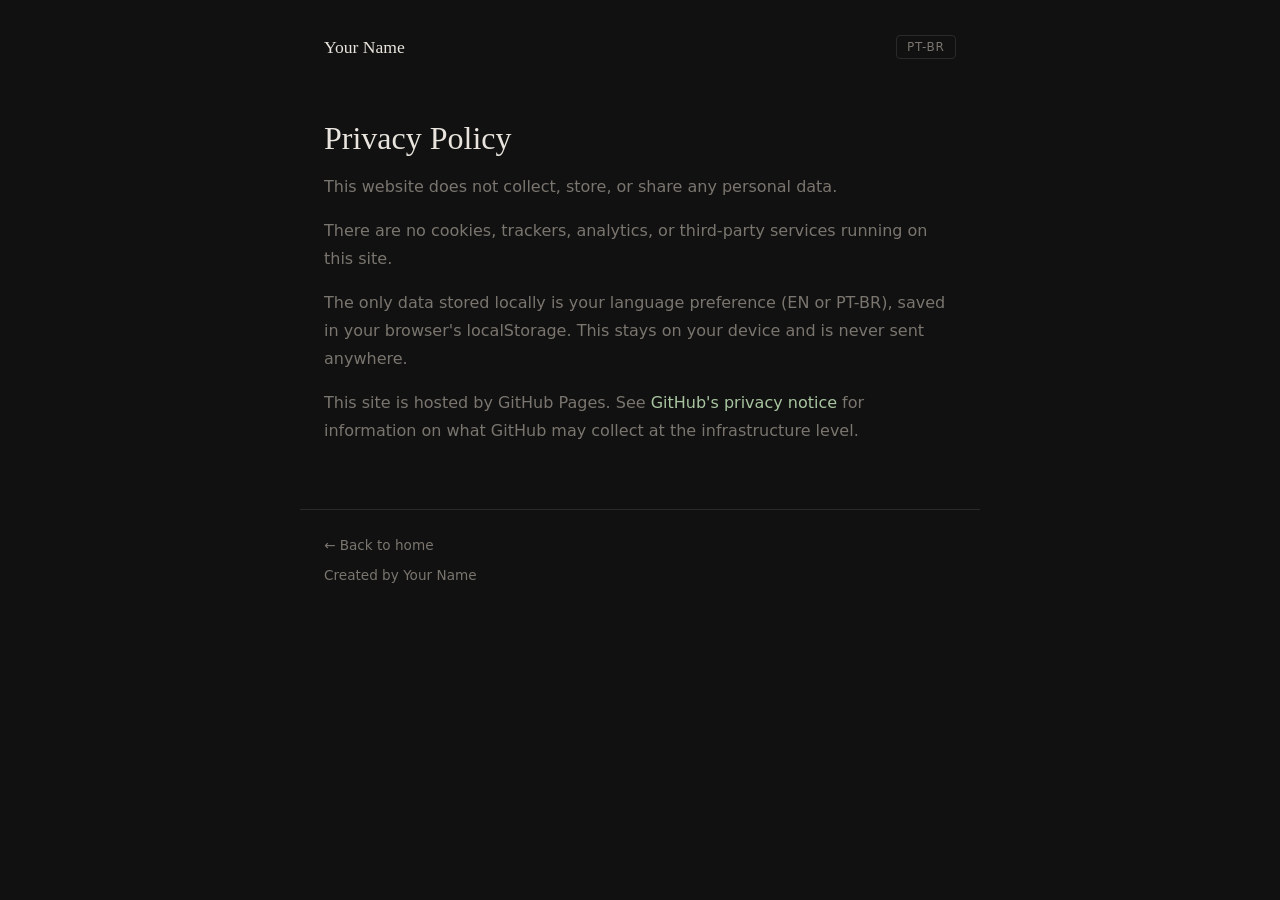
==== privacy/index.html @ d0a25380 "Initial" ====
<!DOCTYPE html>
<html lang="en">
<head>
  <meta charset="UTF-8" />
  <meta name="viewport" content="width=device-width, initial-scale=1.0" />
  <title>Privacy Policy — Your Name</title>
  <link rel="stylesheet" href="../resources/css/style.css" />
</head>
<body>

  <header>
    <nav>
      <a href="../" class="site-title">Your Name</a>
      <button id="lang-toggle">PT-BR</button>
    </nav>
  </header>

  <main>
    <section>
      <h1 data-en="Privacy Policy" data-pt="Política de Privacidade">Privacy Policy</h1>

      <p data-en="This website does not collect, store, or share any personal data."
         data-pt="Este site não coleta, armazena ou compartilha nenhum dado pessoal.">
        This website does not collect, store, or share any personal data.
      </p>

      <p data-en="There are no cookies, trackers, analytics, or third-party services running on this site."
         data-pt="Não há cookies, rastreadores, analytics ou serviços de terceiros rodando neste site.">
        There are no cookies, trackers, analytics, or third-party services running on this site.
      </p>

      <p data-en="The only data stored locally is your language preference (EN or PT-BR), saved in your browser's localStorage. This stays on your device and is never sent anywhere."
         data-pt="O único dado armazenado localmente é a sua preferência de idioma (EN ou PT-BR), salva no localStorage do seu navegador. Isso fica no seu dispositivo e nunca é enviado a lugar nenhum.">
        The only data stored locally is your language preference (EN or PT-BR), saved in your browser's localStorage. This stays on your device and is never sent anywhere.
      </p>

      <p data-en="This site is hosted by GitHub Pages. See <a href='https://docs.github.com/en/pages/getting-started-with-github-pages/about-github-pages#data-collection' target='_blank'>GitHub's privacy notice</a> for information on what GitHub may collect at the infrastructure level."
         data-pt="Este site é hospedado pelo GitHub Pages. Veja a <a href='https://docs.github.com/en/pages/getting-started-with-github-pages/about-github-pages#data-collection' target='_blank'>política de privacidade do GitHub</a> para informações sobre o que o GitHub pode coletar no nível de infraestrutura.">
        This site is hosted by GitHub Pages. See <a href="https://docs.github.com/en/pages/getting-started-with-github-pages/about-github-pages#data-collection" target="_blank">GitHub's privacy notice</a> for information on what GitHub may collect at the infrastructure level.
      </p>
    </section>
  </main>

  <footer>
    <nav>
      <a href="../" data-en="← Back to home" data-pt="← Voltar ao início">← Back to home</a>
    </nav>
    <p data-en="Created by <a href='https://github.com/yourusername'>Your Name</a>"
       data-pt="Criado por <a href='https://github.com/yourusername'>Seu Nome</a>">
      Created by <a href="https://github.com/yourusername">Your Name</a>
    </p>
  </footer>

  <script src="../resources/js/main.js"></script>
</body>
</html>
---- resources/css/style.css ----
/* =============================================
   style.css — Portfolio stylesheet
   Path: resources/css/style.css
   ============================================= */

/* ── RESET & BASE ── */
*, *::before, *::after {
  box-sizing: border-box;
  margin: 0;
  padding: 0;
}

:root {
  --bg:         #111111;
  --bg-nav:     #0d0d0d;
  --surface:    #1a1a1a;
  --border:     #2a2a2a;
  --text:       #d4cfc8;
  --text-muted: #7a756e;
  --accent:     #a8c5a0;   /* muted sage green — change to your taste */
  --link:       #a8c5a0;
  --link-hover: #c8e5c0;
  --font:       'Georgia', serif;       /* display / headings */
  --font-body:  system-ui, sans-serif;  /* body text */
  --max-width:  680px;
  --gap:        2.5rem;
}

html {
  scroll-behavior: smooth;
}

body {
  background: var(--bg);
  color: var(--text);
  font-family: var(--font-body);
  font-size: 1rem;
  line-height: 1.75;
  font-weight: 400;
  padding-bottom: 4rem;
}

/* ── TYPOGRAPHY ── */
h1, h2, h3 {
  font-family: var(--font);
  font-weight: normal;
  line-height: 1.2;
  color: #e8e3dc;
}

h1 { font-size: 2rem;   margin-bottom: 1rem; }
h2 { font-size: 1.3rem; margin-bottom: 0.75rem; border-bottom: 1px solid var(--border); padding-bottom: 0.4rem; }
h3 { font-size: 1rem;   margin-top: 1.5rem; margin-bottom: 0.5rem; color: var(--text-muted); }

p  { margin-bottom: 1rem; color: var(--text-muted); }

a  { color: var(--link); text-decoration: none; }
a:hover { color: var(--link-hover); text-decoration: underline; }

ul {
  list-style: disc;
  padding-left: 1.4rem;
  margin-bottom: 1rem;
}

ul li {
  margin-bottom: 0.5rem;
  color: var(--text-muted);
}

ul li a {
  color: var(--text);
  font-weight: 500;
}

ul li span {
  font-size: 0.9rem;
}

/* ── LAYOUT ── */
header, main, footer {
  max-width: var(--max-width);
  margin: 0 auto;
  padding: 0 1.5rem;
}

/* ── NAV ── */
header {
  padding-top: 2rem;
  padding-bottom: 1rem;
  max-width: var(--max-width);
}

nav {
  display: flex;
  align-items: center;
  justify-content: space-between;
}

.site-title {
  font-family: var(--font);
  font-size: 1.1rem;
  color: #e8e3dc;
  text-decoration: none;
}

.site-title:hover {
  color: var(--accent);
  text-decoration: none;
}

/* Language toggle button */
#lang-toggle {
  background: transparent;
  border: 1px solid var(--border);
  color: var(--text-muted);
  padding: 0.25rem 0.65rem;
  font-size: 0.75rem;
  font-family: var(--font-body);
  letter-spacing: 0.06em;
  cursor: pointer;
  border-radius: 4px;
  transition: border-color 0.2s, color 0.2s;
}

#lang-toggle:hover {
  border-color: var(--accent);
  color: var(--accent);
}

/* ── SECTIONS ── */
main {
  margin-top: 2.5rem;
}

section {
  margin-bottom: var(--gap);
}

/* ── FOOTER ── */
footer {
  margin-top: 4rem;
  padding-top: 1.5rem;
  border-top: 1px solid var(--border);
  font-size: 0.85rem;
  color: var(--text-muted);
  display: flex;
  flex-direction: column;
  gap: 0.4rem;
}

footer nav {
  display: block; /* override flex from header nav */
}

footer a {
  color: var(--text-muted);
}

footer a:hover {
  color: var(--accent);
}

/* ── RESPONSIVE ── */
@media (max-width: 480px) {
  h1 { font-size: 1.6rem; }
  body { font-size: 0.95rem; }
}
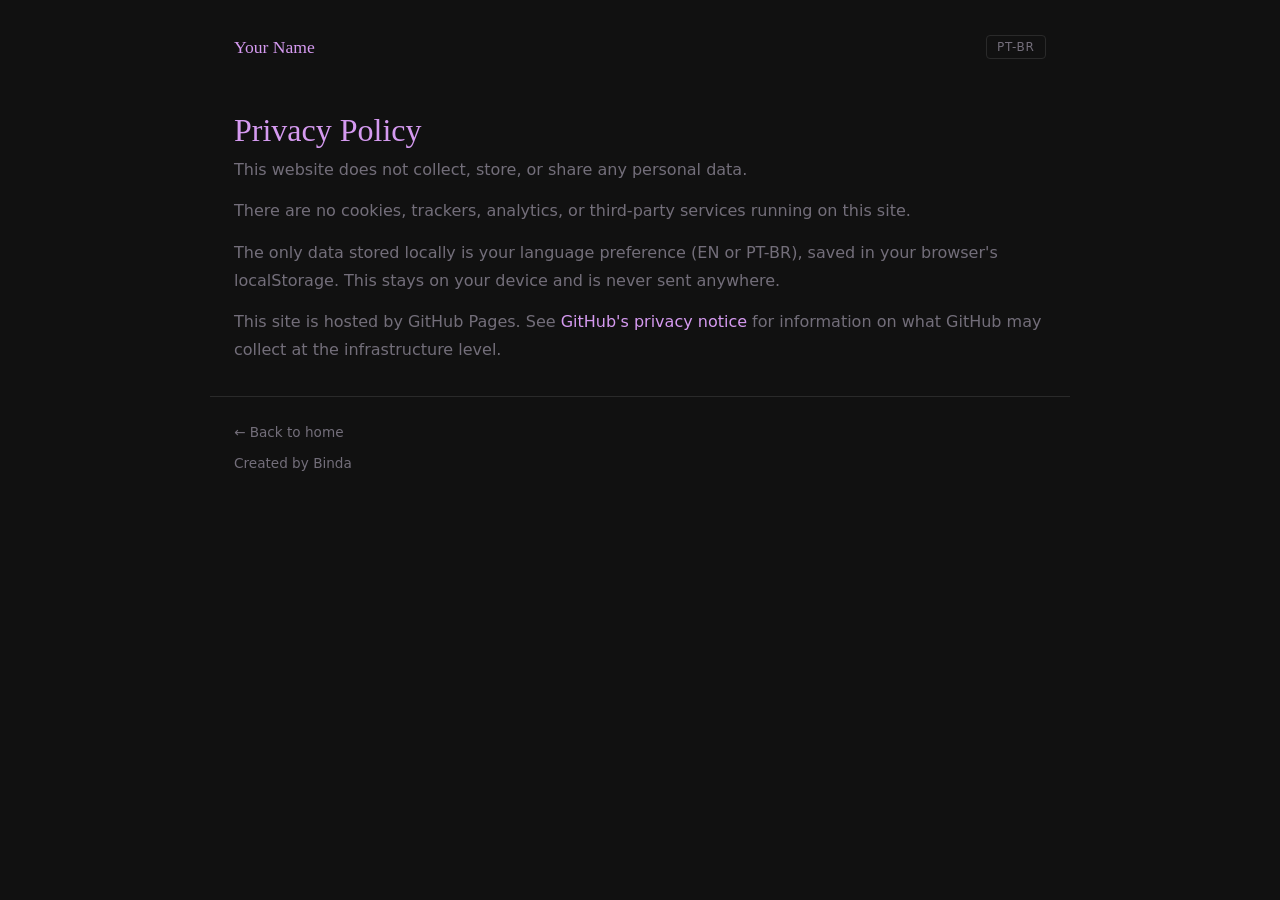
==== commit 9190d35e: "privacy updates" ====
--- a/privacy/index.html
+++ b/privacy/index.html
@@ -45,9 +45,9 @@
     <nav>
       <a href="../" data-en="← Back to home" data-pt="← Voltar ao início">← Back to home</a>
     </nav>
-    <p data-en="Created by <a href='https://github.com/yourusername'>Your Name</a>"
-       data-pt="Criado por <a href='https://github.com/yourusername'>Seu Nome</a>">
-      Created by <a href="https://github.com/yourusername">Your Name</a>
+    <p data-en="Created by <a href='https://github.com/gbinda08'>Binda</a>"
+       data-pt="Criado por <a href='https://github.com/gbinda08'>Binda</a>">
+      Created by <a href="https://github.com/gbinda08">Binda</a>
     </p>
   </footer>
 
--- a/resources/css/style.css
+++ b/resources/css/style.css
@@ -15,15 +15,15 @@
   --bg-nav:     #0d0d0d;
   --surface:    #1a1a1a;
   --border:     #2a2a2a;
-  --text:       #d4cfc8;
-  --text-muted: #7a756e;
-  --accent:     #a8c5a0;   /* muted sage green — change to your taste */
-  --link:       #a8c5a0;
-  --link-hover: #c8e5c0;
-  --font:       'Georgia', serif;       /* display / headings */
-  --font-body:  system-ui, sans-serif;  /* body text */
-  --max-width:  680px;
-  --gap:        2.5rem;
+  --text:       #de85f5;
+  --text-muted: #736e7a;
+  --accent:     #bd53d8;
+  --link:       #d59af0;    /* aligned with the purple theme */
+  --link-hover: #f1b55b;    /* warm amber hover — nice contrast */
+  --font:       'Georgia', serif;
+  --font-body:  system-ui, sans-serif;
+  --max-width:  860px;      /* wider to fit two columns */
+  --gap:        1.75rem;    /* tighter than before (was 2.5rem) */
 }
 
 html {
@@ -45,14 +45,14 @@
   font-family: var(--font);
   font-weight: normal;
   line-height: 1.2;
-  color: #e8e3dc;
-}
-
-h1 { font-size: 2rem;   margin-bottom: 1rem; }
+  color: #d59af0;
+}
+
+h1 { font-size: 2rem;   margin-bottom: 0.4rem; }
 h2 { font-size: 1.3rem; margin-bottom: 0.75rem; border-bottom: 1px solid var(--border); padding-bottom: 0.4rem; }
-h3 { font-size: 1rem;   margin-top: 1.5rem; margin-bottom: 0.5rem; color: var(--text-muted); }
-
-p  { margin-bottom: 1rem; color: var(--text-muted); }
+h3 { font-size: 1rem;   margin-top: 1.25rem; margin-bottom: 0.4rem; color: var(--text-muted); }
+
+p  { margin-bottom: 0.85rem; color: var(--text-muted); }
 
 a  { color: var(--link); text-decoration: none; }
 a:hover { color: var(--link-hover); text-decoration: underline; }
@@ -60,11 +60,11 @@
 ul {
   list-style: disc;
   padding-left: 1.4rem;
-  margin-bottom: 1rem;
+  margin-bottom: 0.75rem;
 }
 
 ul li {
-  margin-bottom: 0.5rem;
+  margin-bottom: 0.35rem;
   color: var(--text-muted);
 }
 
@@ -84,11 +84,34 @@
   padding: 0 1.5rem;
 }
 
+/* ── PROFILE IMAGE ── */
+img {
+  display: block;
+  max-width: 55%;
+  height: auto;
+  border-radius: 90px;
+  border: 2px solid var(--accent);
+  margin: 0.75rem 0 0.4rem;
+}
+
+/* ── SUBTITLE under h1 ── */
+.also-known {
+  font-style: italic;
+  color: var(--text-muted);
+  margin-bottom: 0.75rem;
+  font-size: 0.95rem;
+}
+
+.small-text {
+  font-size: 0.75rem;
+  color: var(--text-muted);
+  margin-bottom: 0.85rem;
+}
+
 /* ── NAV ── */
 header {
   padding-top: 2rem;
   padding-bottom: 1rem;
-  max-width: var(--max-width);
 }
 
 nav {
@@ -100,7 +123,7 @@
 .site-title {
   font-family: var(--font);
   font-size: 1.1rem;
-  color: #e8e3dc;
+  color: #d59af0;
   text-decoration: none;
 }
 
@@ -109,7 +132,6 @@
   text-decoration: none;
 }
 
-/* Language toggle button */
 #lang-toggle {
   background: transparent;
   border: 1px solid var(--border);
@@ -128,18 +150,46 @@
   color: var(--accent);
 }
 
-/* ── SECTIONS ── */
+/* ── MAIN & SECTIONS ── */
 main {
-  margin-top: 2.5rem;
+  margin-top: 2rem;
 }
 
 section {
+  margin-bottom: var(--gap);
+}
+
+/* ── TWO-COLUMN: intro + experience/interests ── */
+.main-grid {
+  display: grid;
+  grid-template-columns: 1fr 1.3fr;
+  gap: 2.5rem;
+  align-items: start;
+  margin-bottom: var(--gap);
+}
+
+/* Stacks experience and interests vertically in the right column */
+.side-stack {
+  display: flex;
+  flex-direction: column;
+  gap: 0;
+}
+
+.side-stack section {
+  margin-bottom: var(--gap);
+}
+
+/* ── TWO-COLUMN: links + support ── */
+.bottom-grid {
+  display: grid;
+  grid-template-columns: 1fr 1fr;
+  gap: 2.5rem;
   margin-bottom: var(--gap);
 }
 
 /* ── FOOTER ── */
 footer {
-  margin-top: 4rem;
+  margin-top: 2rem;
   padding-top: 1.5rem;
   border-top: 1px solid var(--border);
   font-size: 0.85rem;
@@ -150,7 +200,7 @@
 }
 
 footer nav {
-  display: block; /* override flex from header nav */
+  display: block;
 }
 
 footer a {
@@ -161,8 +211,18 @@
   color: var(--accent);
 }
 
-/* ── RESPONSIVE ── */
-@media (max-width: 480px) {
+/* ── RESPONSIVE: collapse to single column on small screens ── */
+@media (max-width: 600px) {
+  .main-grid,
+  .bottom-grid {
+    grid-template-columns: 1fr;
+    gap: 0;
+  }
+
+  img {
+    max-width: 45%;
+  }
+
   h1 { font-size: 1.6rem; }
   body { font-size: 0.95rem; }
 }
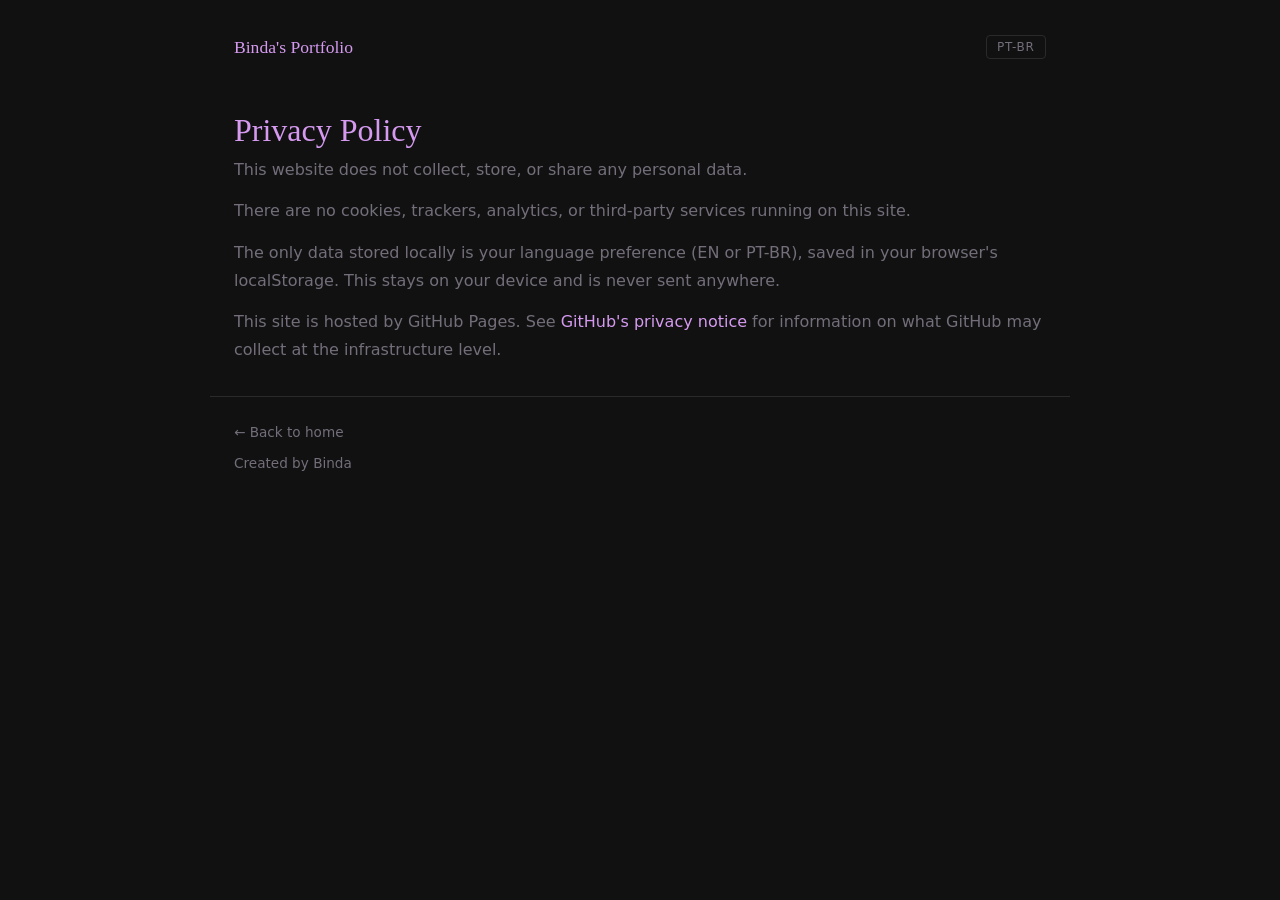
==== commit 809a092e: "privacy update" ====
--- a/privacy/index.html
+++ b/privacy/index.html
@@ -3,14 +3,14 @@
 <head>
   <meta charset="UTF-8" />
   <meta name="viewport" content="width=device-width, initial-scale=1.0" />
-  <title>Privacy Policy — Your Name</title>
+  <title>Privacy Policy — Binda's Portfolio</title>
   <link rel="stylesheet" href="../resources/css/style.css" />
 </head>
 <body>
 
   <header>
     <nav>
-      <a href="../" class="site-title">Your Name</a>
+      <a href="../" class="site-title">Binda's Portfolio</a>
       <button id="lang-toggle">PT-BR</button>
     </nav>
   </header>
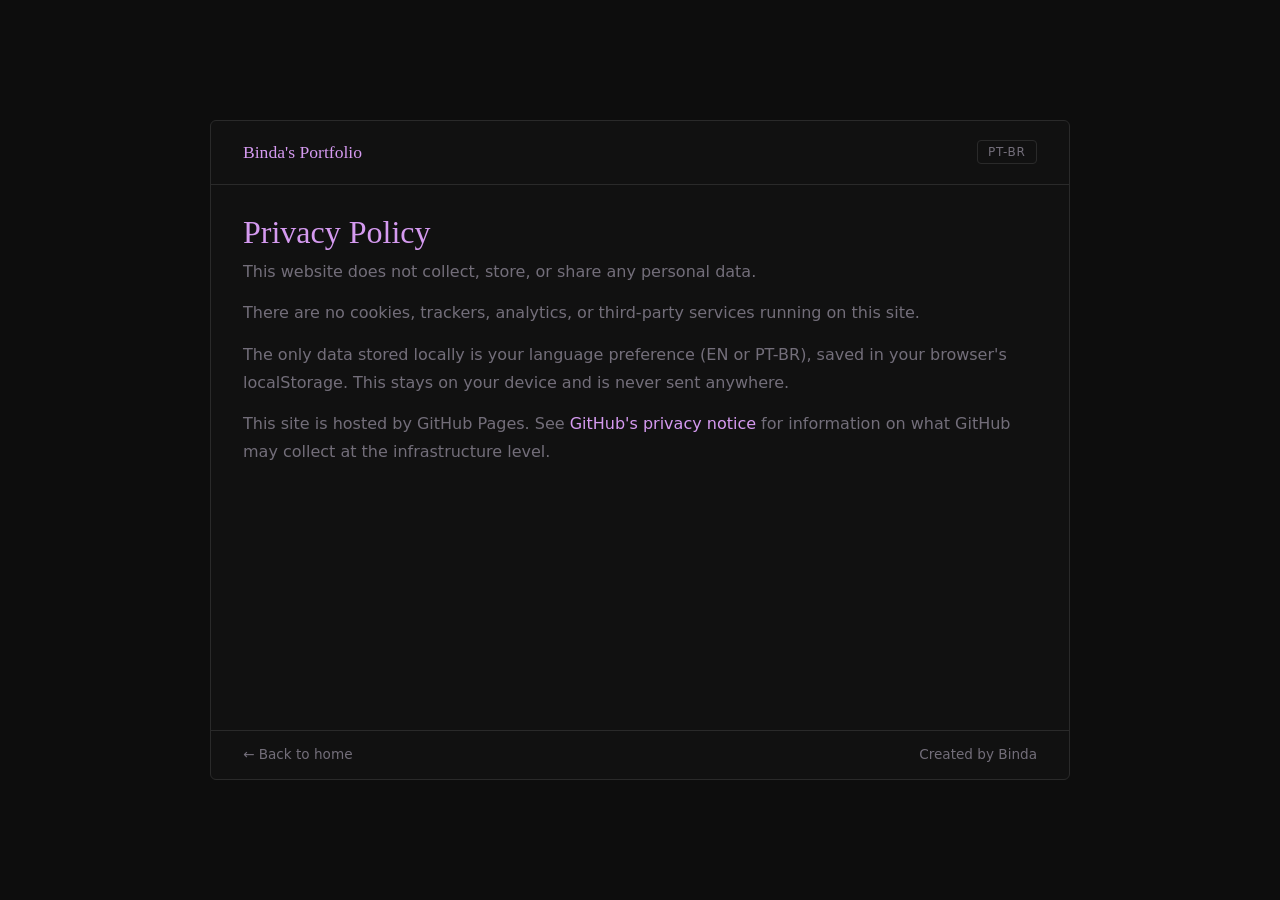
==== commit e88e6337: "fixed-box layout with tabs, projects link to live sites" ====
--- a/privacy/index.html
+++ b/privacy/index.html
@@ -8,48 +8,52 @@
 </head>
 <body>
 
-  <header>
-    <nav>
-      <a href="../" class="site-title">Binda's Portfolio</a>
-      <button id="lang-toggle">PT-BR</button>
-    </nav>
-  </header>
+  <div class="frame">
 
-  <main>
-    <section>
-      <h1 data-en="Privacy Policy" data-pt="Política de Privacidade">Privacy Policy</h1>
+    <header>
+      <nav>
+        <a href="../" class="site-title">Binda's Portfolio</a>
+        <button id="lang-toggle">PT-BR</button>
+      </nav>
+    </header>
 
-      <p data-en="This website does not collect, store, or share any personal data."
-         data-pt="Este site não coleta, armazena ou compartilha nenhum dado pessoal.">
-        This website does not collect, store, or share any personal data.
+    <main class="page">
+      <section>
+        <h1 data-en="Privacy Policy" data-pt="Política de Privacidade">Privacy Policy</h1>
+
+        <p data-en="This website does not collect, store, or share any personal data."
+           data-pt="Este site não coleta, armazena ou compartilha nenhum dado pessoal.">
+          This website does not collect, store, or share any personal data.
+        </p>
+
+        <p data-en="There are no cookies, trackers, analytics, or third-party services running on this site."
+           data-pt="Não há cookies, rastreadores, analytics ou serviços de terceiros rodando neste site.">
+          There are no cookies, trackers, analytics, or third-party services running on this site.
+        </p>
+
+        <p data-en="The only data stored locally is your language preference (EN or PT-BR), saved in your browser's localStorage. This stays on your device and is never sent anywhere."
+           data-pt="O único dado armazenado localmente é a sua preferência de idioma (EN ou PT-BR), salva no localStorage do seu navegador. Isso fica no seu dispositivo e nunca é enviado a lugar nenhum.">
+          The only data stored locally is your language preference (EN or PT-BR), saved in your browser's localStorage. This stays on your device and is never sent anywhere.
+        </p>
+
+        <p data-en="This site is hosted by GitHub Pages. See <a href='https://docs.github.com/en/pages/getting-started-with-github-pages/about-github-pages#data-collection' target='_blank'>GitHub's privacy notice</a> for information on what GitHub may collect at the infrastructure level."
+           data-pt="Este site é hospedado pelo GitHub Pages. Veja a <a href='https://docs.github.com/en/pages/getting-started-with-github-pages/about-github-pages#data-collection' target='_blank'>política de privacidade do GitHub</a> para informações sobre o que o GitHub pode coletar no nível de infraestrutura.">
+          This site is hosted by GitHub Pages. See <a href="https://docs.github.com/en/pages/getting-started-with-github-pages/about-github-pages#data-collection" target="_blank">GitHub's privacy notice</a> for information on what GitHub may collect at the infrastructure level.
+        </p>
+      </section>
+    </main>
+
+    <footer>
+      <nav>
+        <a href="../" data-en="← Back to home" data-pt="← Voltar ao início">← Back to home</a>
+      </nav>
+      <p data-en="Created by <a href='https://github.com/gbinda08'>Binda</a>"
+         data-pt="Criado por <a href='https://github.com/gbinda08'>Binda</a>">
+        Created by <a href="https://github.com/gbinda08">Binda</a>
       </p>
+    </footer>
 
-      <p data-en="There are no cookies, trackers, analytics, or third-party services running on this site."
-         data-pt="Não há cookies, rastreadores, analytics ou serviços de terceiros rodando neste site.">
-        There are no cookies, trackers, analytics, or third-party services running on this site.
-      </p>
-
-      <p data-en="The only data stored locally is your language preference (EN or PT-BR), saved in your browser's localStorage. This stays on your device and is never sent anywhere."
-         data-pt="O único dado armazenado localmente é a sua preferência de idioma (EN ou PT-BR), salva no localStorage do seu navegador. Isso fica no seu dispositivo e nunca é enviado a lugar nenhum.">
-        The only data stored locally is your language preference (EN or PT-BR), saved in your browser's localStorage. This stays on your device and is never sent anywhere.
-      </p>
-
-      <p data-en="This site is hosted by GitHub Pages. See <a href='https://docs.github.com/en/pages/getting-started-with-github-pages/about-github-pages#data-collection' target='_blank'>GitHub's privacy notice</a> for information on what GitHub may collect at the infrastructure level."
-         data-pt="Este site é hospedado pelo GitHub Pages. Veja a <a href='https://docs.github.com/en/pages/getting-started-with-github-pages/about-github-pages#data-collection' target='_blank'>política de privacidade do GitHub</a> para informações sobre o que o GitHub pode coletar no nível de infraestrutura.">
-        This site is hosted by GitHub Pages. See <a href="https://docs.github.com/en/pages/getting-started-with-github-pages/about-github-pages#data-collection" target="_blank">GitHub's privacy notice</a> for information on what GitHub may collect at the infrastructure level.
-      </p>
-    </section>
-  </main>
-
-  <footer>
-    <nav>
-      <a href="../" data-en="← Back to home" data-pt="← Voltar ao início">← Back to home</a>
-    </nav>
-    <p data-en="Created by <a href='https://github.com/gbinda08'>Binda</a>"
-       data-pt="Criado por <a href='https://github.com/gbinda08'>Binda</a>">
-      Created by <a href="https://github.com/gbinda08">Binda</a>
-    </p>
-  </footer>
+  </div>
 
   <script src="../resources/js/main.js"></script>
 </body>
--- a/resources/css/style.css
+++ b/resources/css/style.css
@@ -24,10 +24,7 @@
   --font-body:  system-ui, sans-serif;
   --max-width:  860px;      /* wider to fit two columns */
   --gap:        1.75rem;    /* tighter than before (was 2.5rem) */
-}
-
-html {
-  scroll-behavior: smooth;
+  --frame-height: 660px;    /* height of the fixed box */
 }
 
 body {
@@ -37,7 +34,6 @@
   font-size: 1rem;
   line-height: 1.75;
   font-weight: 400;
-  padding-bottom: 4rem;
 }
 
 /* ── TYPOGRAPHY ── */
@@ -77,11 +73,37 @@
   font-size: 0.9rem;
 }
 
-/* ── LAYOUT ── */
-header, main, footer {
+/* ── LAYOUT ──
+   Everything lives inside one fixed-size box (.frame)
+   centred in the window. Only the content area scrolls,
+   and only if it really has to. */
+html, body {
+  height: 100%;
+}
+
+body {
+  background: var(--bg-nav);
+  display: flex;
+  align-items: center;
+  justify-content: center;
+  padding: 2rem 1.5rem;
+}
+
+.frame {
+  width: 100%;
   max-width: var(--max-width);
-  margin: 0 auto;
-  padding: 0 1.5rem;
+  height: min(var(--frame-height), 100%);
+  background: var(--bg);
+  border: 1px solid var(--border);
+  border-radius: 6px;
+  display: flex;
+  flex-direction: column;
+  overflow: hidden;
+}
+
+.frame > main {
+  flex: 1;
+  min-height: 0;
 }
 
 /* ── PROFILE IMAGE ── */
@@ -110,8 +132,8 @@
 
 /* ── NAV ── */
 header {
-  padding-top: 2rem;
-  padding-bottom: 1rem;
+  padding: 1rem 2rem;
+  border-bottom: 1px solid var(--border);
 }
 
 nav {
@@ -151,58 +173,172 @@
 }
 
 /* ── MAIN & SECTIONS ── */
-main {
-  margin-top: 2rem;
-}
-
 section {
   margin-bottom: var(--gap);
 }
 
-/* ── TWO-COLUMN: intro + experience/interests ── */
+section:last-child {
+  margin-bottom: 0;
+}
+
+/* ── TWO-COLUMN: intro (fixed) + tabs ── */
 .main-grid {
   display: grid;
   grid-template-columns: 1fr 1.3fr;
+  grid-template-rows: minmax(0, 1fr);
   gap: 2.5rem;
-  align-items: start;
-  margin-bottom: var(--gap);
-}
-
-/* Stacks experience and interests vertically in the right column */
-.side-stack {
+  padding: 1.75rem 2rem;
+}
+
+#intro p:last-child {
+  margin-bottom: 0;
+}
+
+#intro,
+.tab-panel {
+  overflow-y: auto;
+  scrollbar-width: thin;
+  scrollbar-color: var(--border) transparent;
+}
+
+/* ── TABS ── */
+.tabs {
   display: flex;
   flex-direction: column;
-  gap: 0;
-}
-
-.side-stack section {
-  margin-bottom: var(--gap);
-}
-
-/* ── TWO-COLUMN: links + support ── */
-.bottom-grid {
+  min-height: 0;
+}
+
+.tab-list {
+  display: flex;
+  gap: 1.5rem;
+  border-bottom: 1px solid var(--border);
+  margin-bottom: 1.25rem;
+}
+
+.tab-list button {
+  background: none;
+  border: none;
+  border-bottom: 1px solid transparent;
+  margin-bottom: -1px;
+  padding: 0 0 0.4rem;
+  font-family: var(--font);
+  font-size: 1.3rem;
+  line-height: 1.2;
+  color: var(--text-muted);
+  cursor: pointer;
+  transition: color 0.2s, border-color 0.2s;
+}
+
+.tab-list button:hover {
+  color: var(--link);
+}
+
+.tab-list button[aria-selected="true"] {
+  color: #d59af0;
+  border-bottom-color: var(--accent);
+}
+
+.tab-list button:focus-visible {
+  outline: 1px solid var(--accent);
+  outline-offset: 3px;
+}
+
+.tab-panel {
+  flex: 1;
+  min-height: 0;
+}
+
+.tab-panel[hidden] {
+  display: none;
+}
+
+/* Section titles inside panels are a step smaller than the tabs */
+.tab-panel h2 {
+  font-size: 1.05rem;
+  color: var(--text);
+}
+
+.tab-panel h3:first-of-type {
+  margin-top: 0;
+}
+
+/* Experience + interests side by side */
+.panel-grid {
+  display: grid;
+  grid-template-columns: 1fr auto;
+  gap: 1.75rem;
+}
+
+.panel-grid section {
+  margin-bottom: 0;
+}
+
+/* Contact handles in two short columns */
+#contact ul {
   display: grid;
   grid-template-columns: 1fr 1fr;
-  gap: 2.5rem;
-  margin-bottom: var(--gap);
+  column-gap: 1.75rem;
+}
+
+/* ── PROJECTS ── */
+.project-list {
+  list-style: none;
+  padding-left: 0;
+}
+
+.project-list li {
+  padding: 0.6rem 0;
+  border-bottom: 1px solid var(--border);
+  margin-bottom: 0;
+}
+
+.project-list li:last-child {
+  border-bottom: none;
+}
+
+.project-list a {
+  display: inline-block;
+  font-family: var(--font);
+  font-size: 1.05rem;
+}
+
+.project-list a::after {
+  content: " \2197";
+  font-family: var(--font-body);
+  font-size: 0.8em;
+  color: var(--text-muted);
+}
+
+.project-list span {
+  display: block;
+}
+
+.project-list .stack {
+  font-size: 0.75rem;
+  letter-spacing: 0.04em;
+  opacity: 0.8;
 }
 
 /* ── FOOTER ── */
 footer {
-  margin-top: 2rem;
-  padding-top: 1.5rem;
+  padding: 0.75rem 2rem;
   border-top: 1px solid var(--border);
   font-size: 0.85rem;
   color: var(--text-muted);
   display: flex;
-  flex-direction: column;
-  gap: 0.4rem;
+  justify-content: space-between;
+  align-items: center;
+  gap: 1rem;
 }
 
 footer nav {
   display: block;
 }
 
+footer p {
+  margin-bottom: 0;
+}
+
 footer a {
   color: var(--text-muted);
 }
@@ -211,12 +347,37 @@
   color: var(--accent);
 }
 
+/* ── SINGLE-COLUMN PAGES (privacy) ── */
+.page {
+  padding: 1.75rem 2rem;
+  overflow-y: auto;
+}
+
 /* ── RESPONSIVE: collapse to single column on small screens ── */
+/* Short windows: let the box grow and the page scroll normally */
+@media (max-height: 560px), (max-width: 720px) {
+  html, body { height: auto; }
+  body { display: block; padding: 1rem; }
+  .frame { height: auto; margin: 0 auto; }
+  #intro, .tab-panel { overflow: visible; }
+}
+
+@media (max-width: 720px) {
+  .main-grid {
+    grid-template-columns: 1fr;
+    grid-template-rows: auto;
+    gap: 1.5rem;
+    padding: 1.25rem;
+  }
+
+  header, footer, .page { padding-left: 1.25rem; padding-right: 1.25rem; }
+  footer { flex-direction: column; align-items: flex-start; gap: 0.25rem; }
+}
+
 @media (max-width: 600px) {
-  .main-grid,
-  .bottom-grid {
+  .panel-grid {
     grid-template-columns: 1fr;
-    gap: 0;
+    gap: var(--gap);
   }
 
   img {
